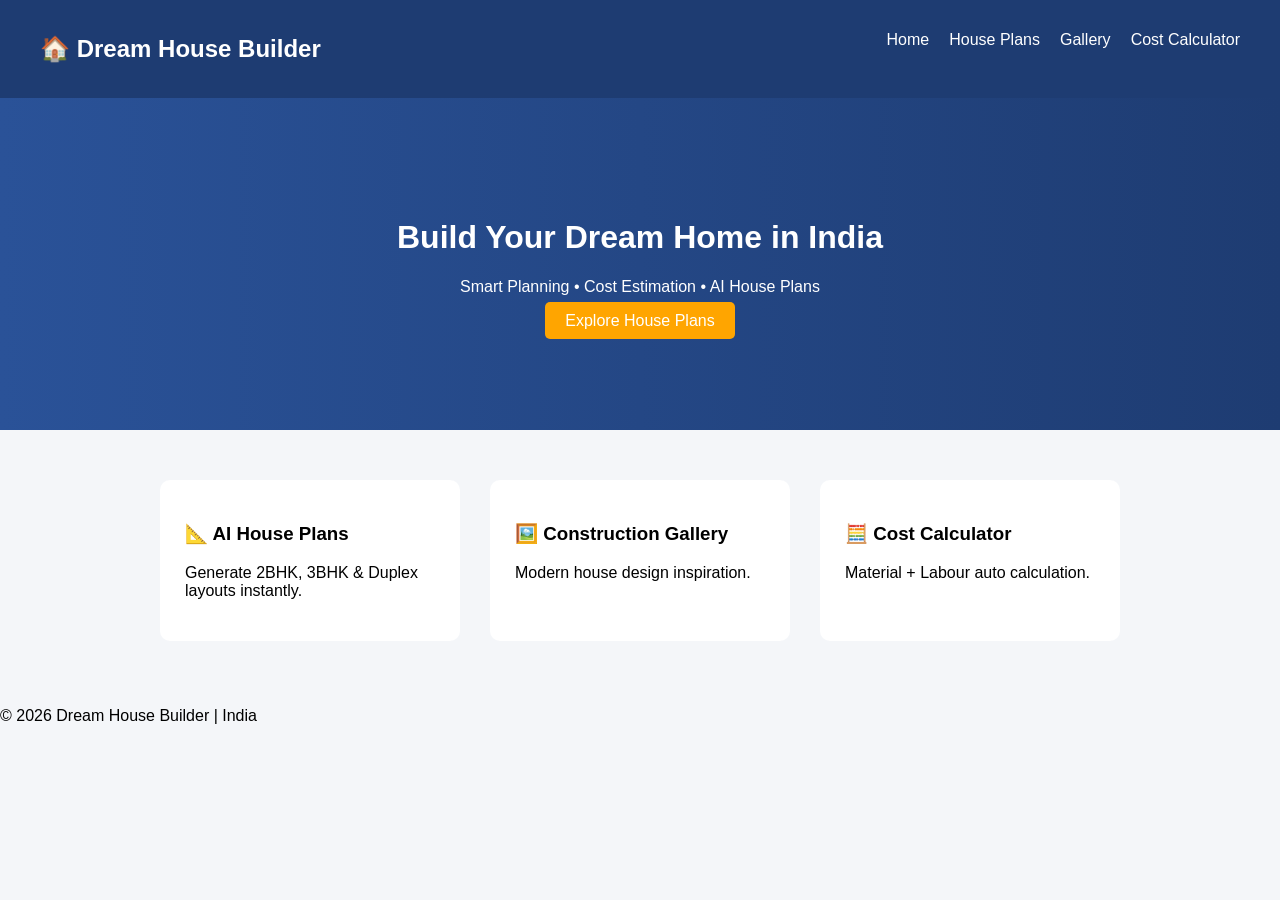
==== index.html @ 6e0b14dc "House Building" ====
<!DOCTYPE html>
<html>
<head>
    <title>Dream House Builder</title>
    <link rel="stylesheet" href="style.css">
</head>
<body>

<nav>
    <h2>🏠 Dream House Builder</h2>
    <ul>
        <li><a href="index.html">Home</a></li>
        <li><a href="plans.html">House Plans</a></li>
        <li><a href="gallery.html">Gallery</a></li>
        <li><a href="calculator.html">Cost Calculator</a></li>
    </ul>
</nav>

<header class="hero">
    <h1>Build Your Dream Home in India</h1>
    <p>Smart Planning • Cost Estimation • AI House Plans</p>
    <a href="plans.html" class="btn">Explore House Plans</a>
</header>

<section class="features">
    <div class="card">
        <h3>📐 AI House Plans</h3>
        <p>Generate 2BHK, 3BHK & Duplex layouts instantly.</p>
    </div>

    <div class="card">
        <h3>🖼️ Construction Gallery</h3>
        <p>Modern house design inspiration.</p>
    </div>

    <div class="card">
        <h3>🧮 Cost Calculator</h3>
        <p>Material + Labour auto calculation.</p>
    </div>
</section>

<footer>
    <p>© 2026 Dream House Builder | India</p>
</footer>

</body>
</html>
---- style.css ----
body {
    font-family: Arial;
    margin: 0;
    background: #f4f6f9;
}

nav {
    display: flex;
    justify-content: space-between;
    padding: 15px 40px;
    background: #1e3c72;
    color: white;
}

nav ul {
    list-style: none;
    display: flex;
    gap: 20px;
}

nav a {
    color: white;
    text-decoration: none;
}

.hero {
    text-align: center;
    padding: 100px;
    background: linear-gradient(to right, #2a5298, #1e3c72);
    color: white;
}

.btn {
    background: orange;
    padding: 10px 20px;
    text-decoration: none;
    color: white;
    border-radius: 5px;
}

.features, .plans {
    display: flex;
    justify-content: center;
    gap: 30px;
    padding: 50px;
}

.card, .plan-card {
    background: white;
    padding: 25px;
    width: 250px;
    border-radius: 10px;
    transition: 0.3s;
}

.card:hover, .plan-card:hover {
    transform: scale(1.05);
}

.gallery {
    display: grid;
    grid-template-columns: repeat(auto-fit, minmax(250px, 1fr));
    gap: 20px;
    padding: 40px;
}

.gallery img {
    width: 100%;
    border-radius: 10px;
}

.calculator-box {
    max-width: 400px;
    margin: 40px auto;
    padding: 30px;
    background: white;
    border-radius: 10px;
}

.page-title {
    text-align: center;
    margin-top: 40px;
}
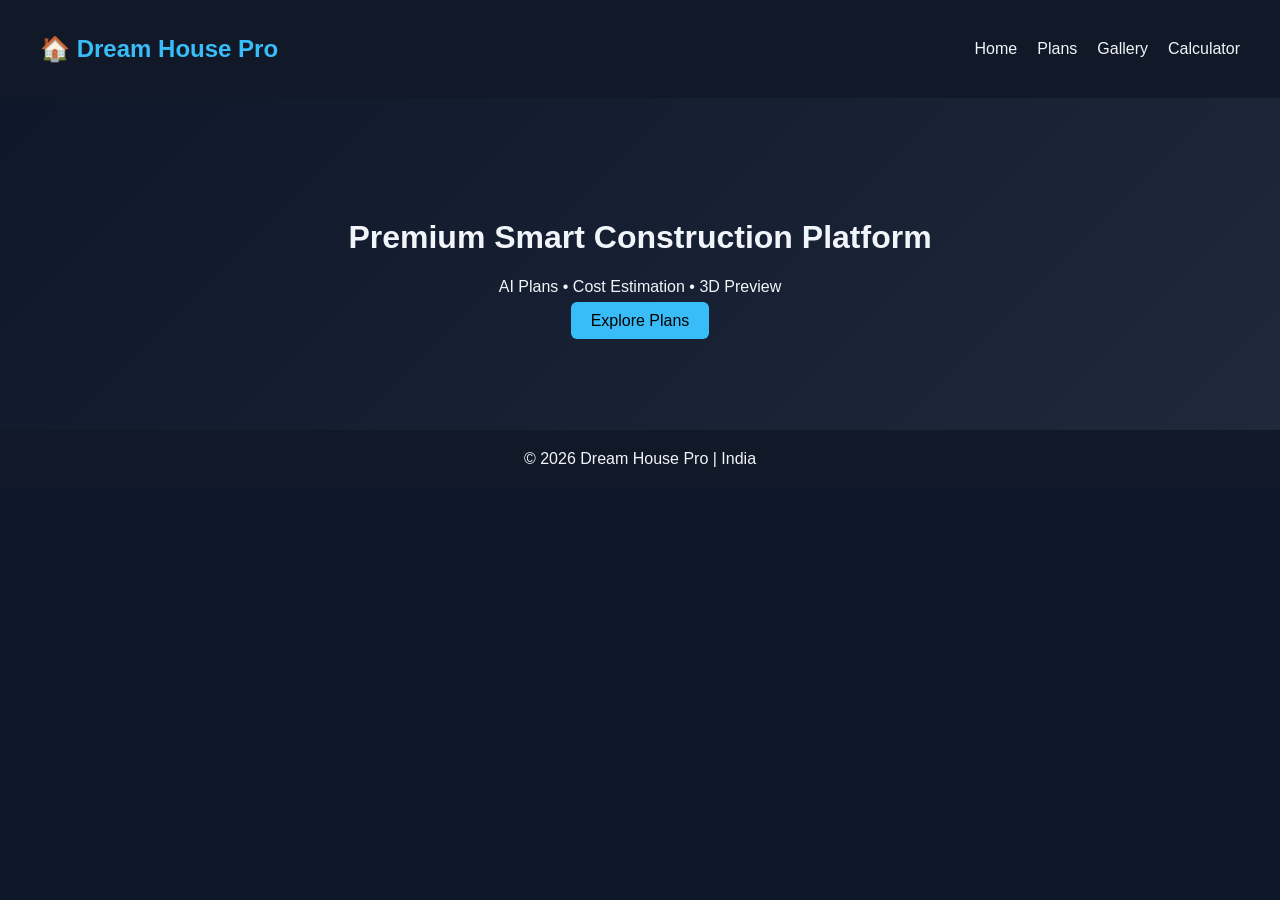
==== commit 49241da6: "House Building" ====
--- a/index.html
+++ b/index.html
@@ -1,46 +1,29 @@
 <!DOCTYPE html>
 <html>
 <head>
-    <title>Dream House Builder</title>
-    <link rel="stylesheet" href="style.css">
+<title>Dream House Pro</title>
+<link rel="stylesheet" href="style.css">
 </head>
 <body>
 
 <nav>
-    <h2>🏠 Dream House Builder</h2>
-    <ul>
-        <li><a href="index.html">Home</a></li>
-        <li><a href="plans.html">House Plans</a></li>
-        <li><a href="gallery.html">Gallery</a></li>
-        <li><a href="calculator.html">Cost Calculator</a></li>
-    </ul>
+<h2>🏠 Dream House Pro</h2>
+<ul>
+<li><a href="index.html">Home</a></li>
+<li><a href="plans.html">Plans</a></li>
+<li><a href="gallery.html">Gallery</a></li>
+<li><a href="calculator.html">Calculator</a></li>
+</ul>
 </nav>
 
 <header class="hero">
-    <h1>Build Your Dream Home in India</h1>
-    <p>Smart Planning • Cost Estimation • AI House Plans</p>
-    <a href="plans.html" class="btn">Explore House Plans</a>
+<h1>Premium Smart Construction Platform</h1>
+<p>AI Plans • Cost Estimation • 3D Preview</p>
+<a href="plans.html" class="btn">Explore Plans</a>
 </header>
 
-<section class="features">
-    <div class="card">
-        <h3>📐 AI House Plans</h3>
-        <p>Generate 2BHK, 3BHK & Duplex layouts instantly.</p>
-    </div>
-
-    <div class="card">
-        <h3>🖼️ Construction Gallery</h3>
-        <p>Modern house design inspiration.</p>
-    </div>
-
-    <div class="card">
-        <h3>🧮 Cost Calculator</h3>
-        <p>Material + Labour auto calculation.</p>
-    </div>
-</section>
-
 <footer>
-    <p>© 2026 Dream House Builder | India</p>
+© 2026 Dream House Pro | India
 </footer>
 
 </body>
--- a/style.css
+++ b/style.css
@@ -1,15 +1,20 @@
 body {
-    font-family: Arial;
     margin: 0;
-    background: #f4f6f9;
+    font-family: 'Segoe UI', sans-serif;
+    background: #0f172a;
+    color: #f1f5f9;
 }
 
 nav {
     display: flex;
     justify-content: space-between;
     padding: 15px 40px;
-    background: #1e3c72;
-    color: white;
+    background: #111827;
+    align-items: center;
+}
+
+nav h2 {
+    color: #38bdf8;
 }
 
 nav ul {
@@ -19,23 +24,26 @@
 }
 
 nav a {
-    color: white;
     text-decoration: none;
+    color: #f1f5f9;
+}
+
+nav a:hover {
+    color: #38bdf8;
 }
 
 .hero {
     text-align: center;
-    padding: 100px;
-    background: linear-gradient(to right, #2a5298, #1e3c72);
-    color: white;
+    padding: 100px 20px;
+    background: linear-gradient(135deg,#0f172a,#1e293b);
 }
 
 .btn {
-    background: orange;
+    background: #38bdf8;
     padding: 10px 20px;
+    color: black;
+    border-radius: 6px;
     text-decoration: none;
-    color: white;
-    border-radius: 5px;
 }
 
 .features, .plans {
@@ -43,13 +51,14 @@
     justify-content: center;
     gap: 30px;
     padding: 50px;
+    flex-wrap: wrap;
 }
 
 .card, .plan-card {
-    background: white;
+    background: #1e293b;
     padding: 25px;
-    width: 250px;
     border-radius: 10px;
+    width: 260px;
     transition: 0.3s;
 }
 
@@ -57,9 +66,14 @@
     transform: scale(1.05);
 }
 
+.page-title {
+    text-align: center;
+    margin-top: 40px;
+}
+
 .gallery {
     display: grid;
-    grid-template-columns: repeat(auto-fit, minmax(250px, 1fr));
+    grid-template-columns: repeat(auto-fit,minmax(250px,1fr));
     gap: 20px;
     padding: 40px;
 }
@@ -70,14 +84,35 @@
 }
 
 .calculator-box {
-    max-width: 400px;
+    max-width: 450px;
     margin: 40px auto;
+    background: #1e293b;
     padding: 30px;
-    background: white;
     border-radius: 10px;
 }
 
-.page-title {
+.calculator-box input,
+.calculator-box select {
+    width: 100%;
+    padding: 10px;
+    margin: 10px 0;
+    background: #0f172a;
+    color: white;
+    border: 1px solid #334155;
+    border-radius: 5px;
+}
+
+.calculator-box button {
+    width: 100%;
+    padding: 10px;
+    background: #38bdf8;
+    border: none;
+    cursor: pointer;
+    border-radius: 5px;
+}
+
+footer {
     text-align: center;
-    margin-top: 40px;
+    padding: 20px;
+    background: #111827;
 }
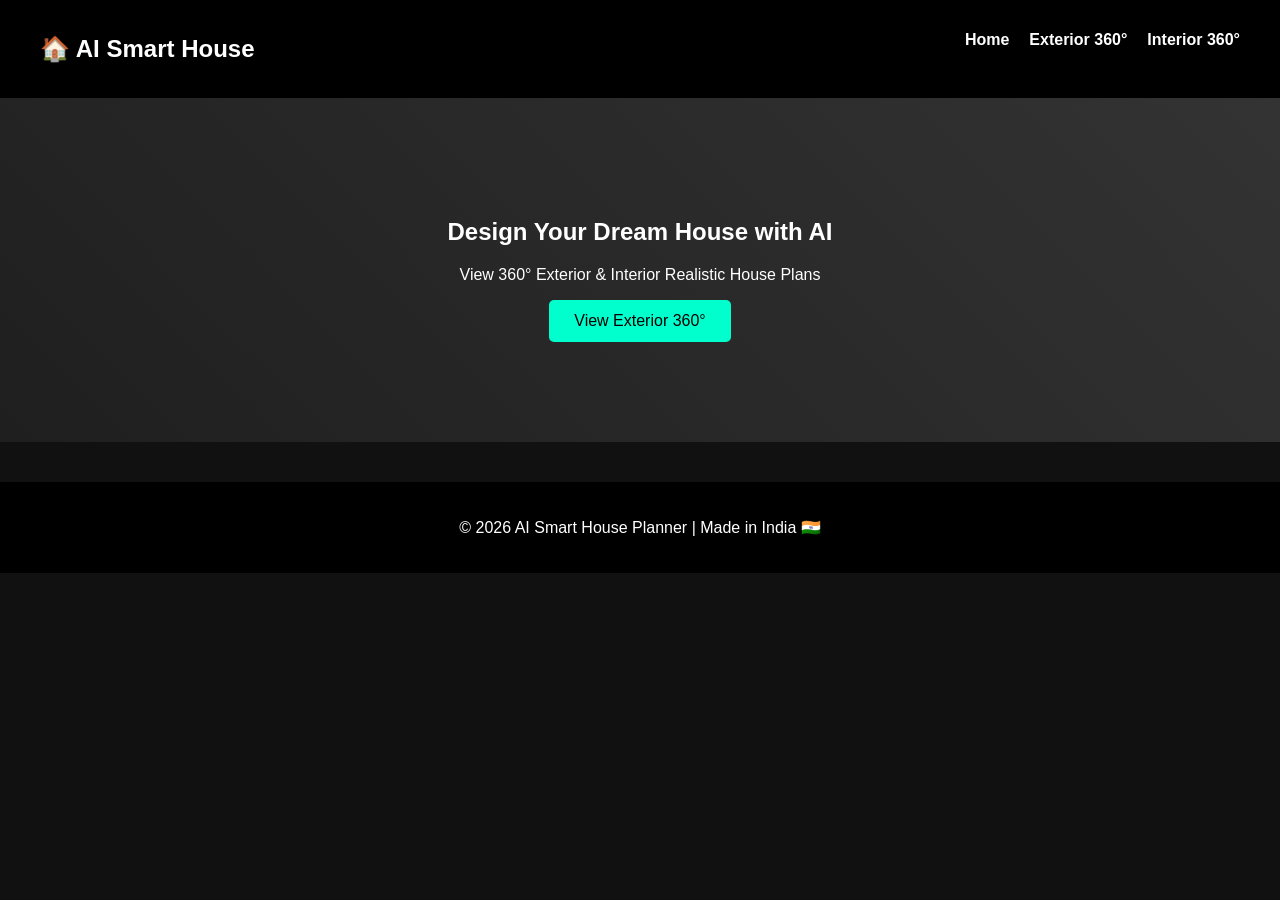
==== commit d7aad282: "House Building" ====
--- a/index.html
+++ b/index.html
@@ -1,29 +1,28 @@
 <!DOCTYPE html>
 <html>
 <head>
-<title>Dream House Pro</title>
-<link rel="stylesheet" href="style.css">
+    <title>AI Smart House Planner</title>
+    <link rel="stylesheet" href="style.css">
 </head>
 <body>
 
 <nav>
-<h2>🏠 Dream House Pro</h2>
-<ul>
-<li><a href="index.html">Home</a></li>
-<li><a href="plans.html">Plans</a></li>
-<li><a href="gallery.html">Gallery</a></li>
-<li><a href="calculator.html">Calculator</a></li>
-</ul>
+    <h2>🏠 AI Smart House</h2>
+    <ul>
+        <li><a href="index.html">Home</a></li>
+        <li><a href="exterior360.html">Exterior 360°</a></li>
+        <li><a href="interior360.html">Interior 360°</a></li>
+    </ul>
 </nav>
 
-<header class="hero">
-<h1>Premium Smart Construction Platform</h1>
-<p>AI Plans • Cost Estimation • 3D Preview</p>
-<a href="plans.html" class="btn">Explore Plans</a>
-</header>
+<section class="hero">
+    <h1>Design Your Dream House with AI</h1>
+    <p>View 360° Exterior & Interior Realistic House Plans</p>
+    <button onclick="location.href='exterior360.html'">View Exterior 360°</button>
+</section>
 
 <footer>
-© 2026 Dream House Pro | India
+    <p>© 2026 AI Smart House Planner | Made in India 🇮🇳</p>
 </footer>
 
 </body>
--- a/style.css
+++ b/style.css
@@ -1,20 +1,15 @@
 body {
     margin: 0;
-    font-family: 'Segoe UI', sans-serif;
-    background: #0f172a;
-    color: #f1f5f9;
+    font-family: Arial, sans-serif;
+    background: #111;
+    color: white;
 }
 
 nav {
     display: flex;
     justify-content: space-between;
     padding: 15px 40px;
-    background: #111827;
-    align-items: center;
-}
-
-nav h2 {
-    color: #38bdf8;
+    background: #000;
 }
 
 nav ul {
@@ -25,94 +20,52 @@
 
 nav a {
     text-decoration: none;
-    color: #f1f5f9;
+    color: white;
+    font-weight: bold;
 }
 
 nav a:hover {
-    color: #38bdf8;
+    color: #00ffcc;
 }
 
 .hero {
     text-align: center;
     padding: 100px 20px;
-    background: linear-gradient(135deg,#0f172a,#1e293b);
+    background: linear-gradient(45deg, #1f1f1f, #333);
+    animation: fadeIn 2s ease-in-out;
 }
 
-.btn {
-    background: #38bdf8;
-    padding: 10px 20px;
-    color: black;
-    border-radius: 6px;
-    text-decoration: none;
-}
-
-.features, .plans {
-    display: flex;
-    justify-content: center;
-    gap: 30px;
-    padding: 50px;
-    flex-wrap: wrap;
-}
-
-.card, .plan-card {
-    background: #1e293b;
-    padding: 25px;
-    border-radius: 10px;
-    width: 260px;
-    transition: 0.3s;
-}
-
-.card:hover, .plan-card:hover {
-    transform: scale(1.05);
-}
-
-.page-title {
-    text-align: center;
-    margin-top: 40px;
-}
-
-.gallery {
-    display: grid;
-    grid-template-columns: repeat(auto-fit,minmax(250px,1fr));
-    gap: 20px;
-    padding: 40px;
-}
-
-.gallery img {
-    width: 100%;
-    border-radius: 10px;
-}
-
-.calculator-box {
-    max-width: 450px;
-    margin: 40px auto;
-    background: #1e293b;
-    padding: 30px;
-    border-radius: 10px;
-}
-
-.calculator-box input,
-.calculator-box select {
-    width: 100%;
-    padding: 10px;
-    margin: 10px 0;
-    background: #0f172a;
-    color: white;
-    border: 1px solid #334155;
+button {
+    padding: 12px 25px;
+    background: #00ffcc;
+    border: none;
+    font-size: 16px;
+    cursor: pointer;
     border-radius: 5px;
 }
 
-.calculator-box button {
-    width: 100%;
-    padding: 10px;
-    background: #38bdf8;
-    border: none;
-    cursor: pointer;
-    border-radius: 5px;
+button:hover {
+    background: #00ccaa;
+}
+
+.viewer {
+    padding: 40px;
+    text-align: center;
+}
+
+iframe {
+    margin: 20px 0;
+    border-radius: 10px;
 }
 
 footer {
     text-align: center;
     padding: 20px;
-    background: #111827;
+    background: #000;
+    margin-top: 40px;
+}
+
+@keyframes fadeIn {
+    from {opacity: 0;}
+    to {opacity: 1;}
 }
